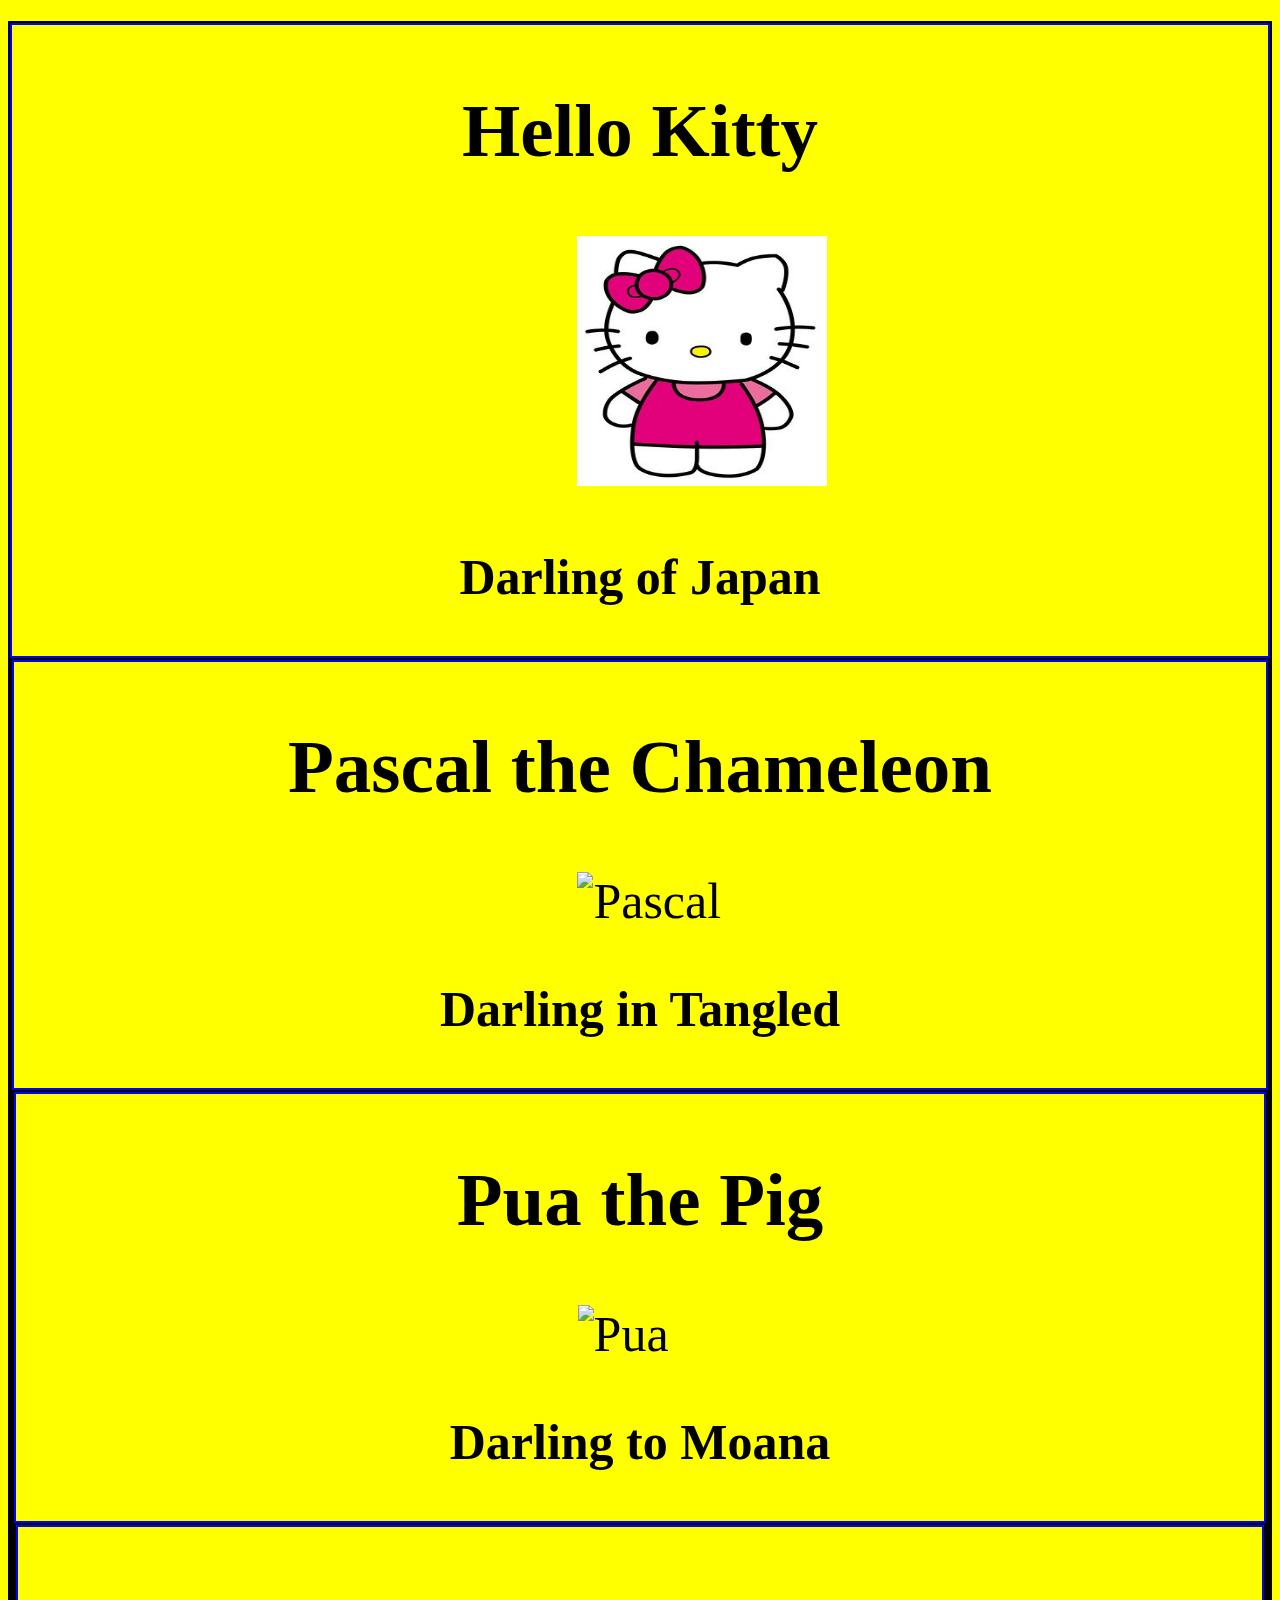
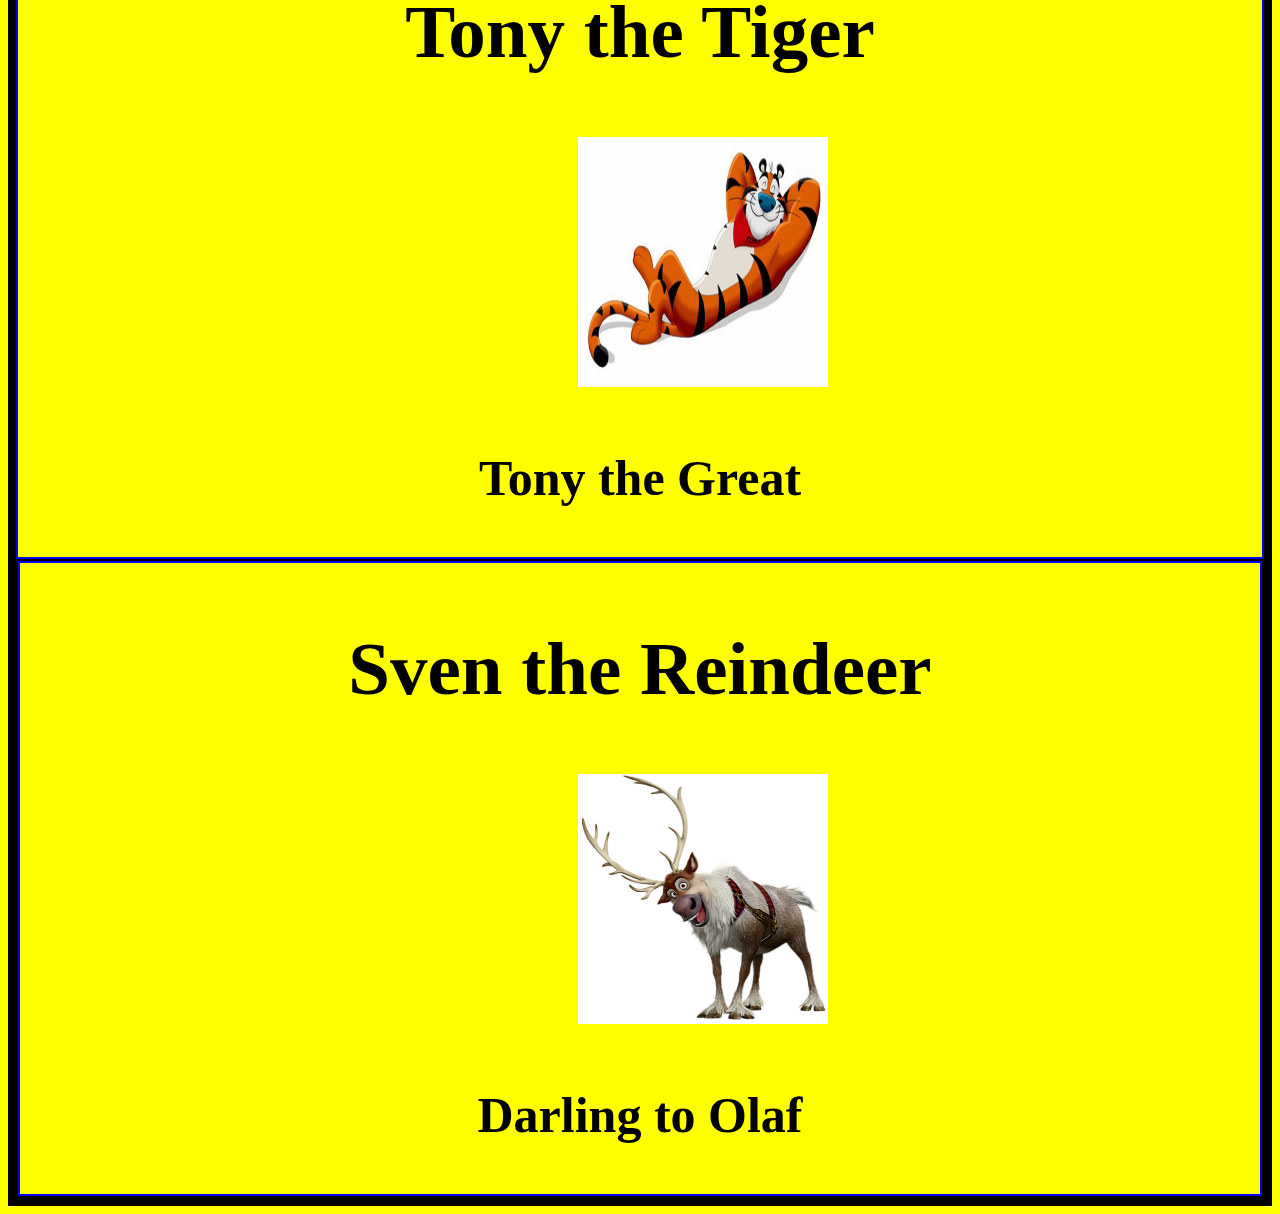
==== index.html @ bd9ccc57 "initial file structure" ====
<!DOCTYPE html>
<html lang="en">
<head>
	<meta charset="UTF-8">
	<title>Haunani's Pet Store</title>
	<link rel="stylesheet" href="styles.css">
</head>
<body>
	<h1 id="store-name"></h1>

	<div id="all-pets">
		<div class="individual-pet">

			<h2 style="text-align: center">Hello Kitty</h2>
			<img class="PetPic" src="./Hk.jpg">
			<b><p style="text-align: center">Darling of Japan</p></b>
		</div>
		<div>
		<div class="individual-pet">
			<h2 style="text-align: center">Pascal the Chameleon</h2>
			<img class="PetPic" src="https://vignette2.wikia.nocookie.net/disney/images/9/94/Pascal.jpg/revision/latest/scale-to-width-down/516?cb=20150209052028" alt="Pascal">
			<b><p style="text-align: center">Darling in Tangled</p></b>
		</div>
		<div>
		<div class="individual-pet">
			<h2 style="text-align: center">Pua the Pig</h2>
			<img class="PetPic" src="./Pua the pig.jpg" alt="Pua">
			<b><p style="text-align: center">Darling to Moana</p></b>
		</div>
		<div>
		<div class="individual-pet">
			<h2 style="text-align: center">Tony the Tiger</h2>
			<img class="PetPic" src="./tony-the-tiger.jpg" alt="Tony">
			<b><p style="text-align: center">Tony the Great</p></b>
		</div>
		<div>
		<div class="individual-pet">
			<h2 style="text-align: center">Sven the Reindeer</h2>
			<img class="PetPic" src="./Sven.png" alt="Sven">
			<b><p style="text-align: center">Darling to Olaf</p></b>
		</div>

		
	</div>

	</body>
</html>
---- styles.css ----
body{
	background-color: yellow;	
}
div{
	background-color: orange;
	border: 2px solid black;
}

#store-name{
	background-color: limegreen;
}

.individual-pet{
	background-color: yellow;
	border: 2px solid blue;
	width:auto;
	font-size: 50px;

}

.PetPic {
	height: 250px;
	width: 250px;
	margin-left: 45%;
	margin-right: auto;
}
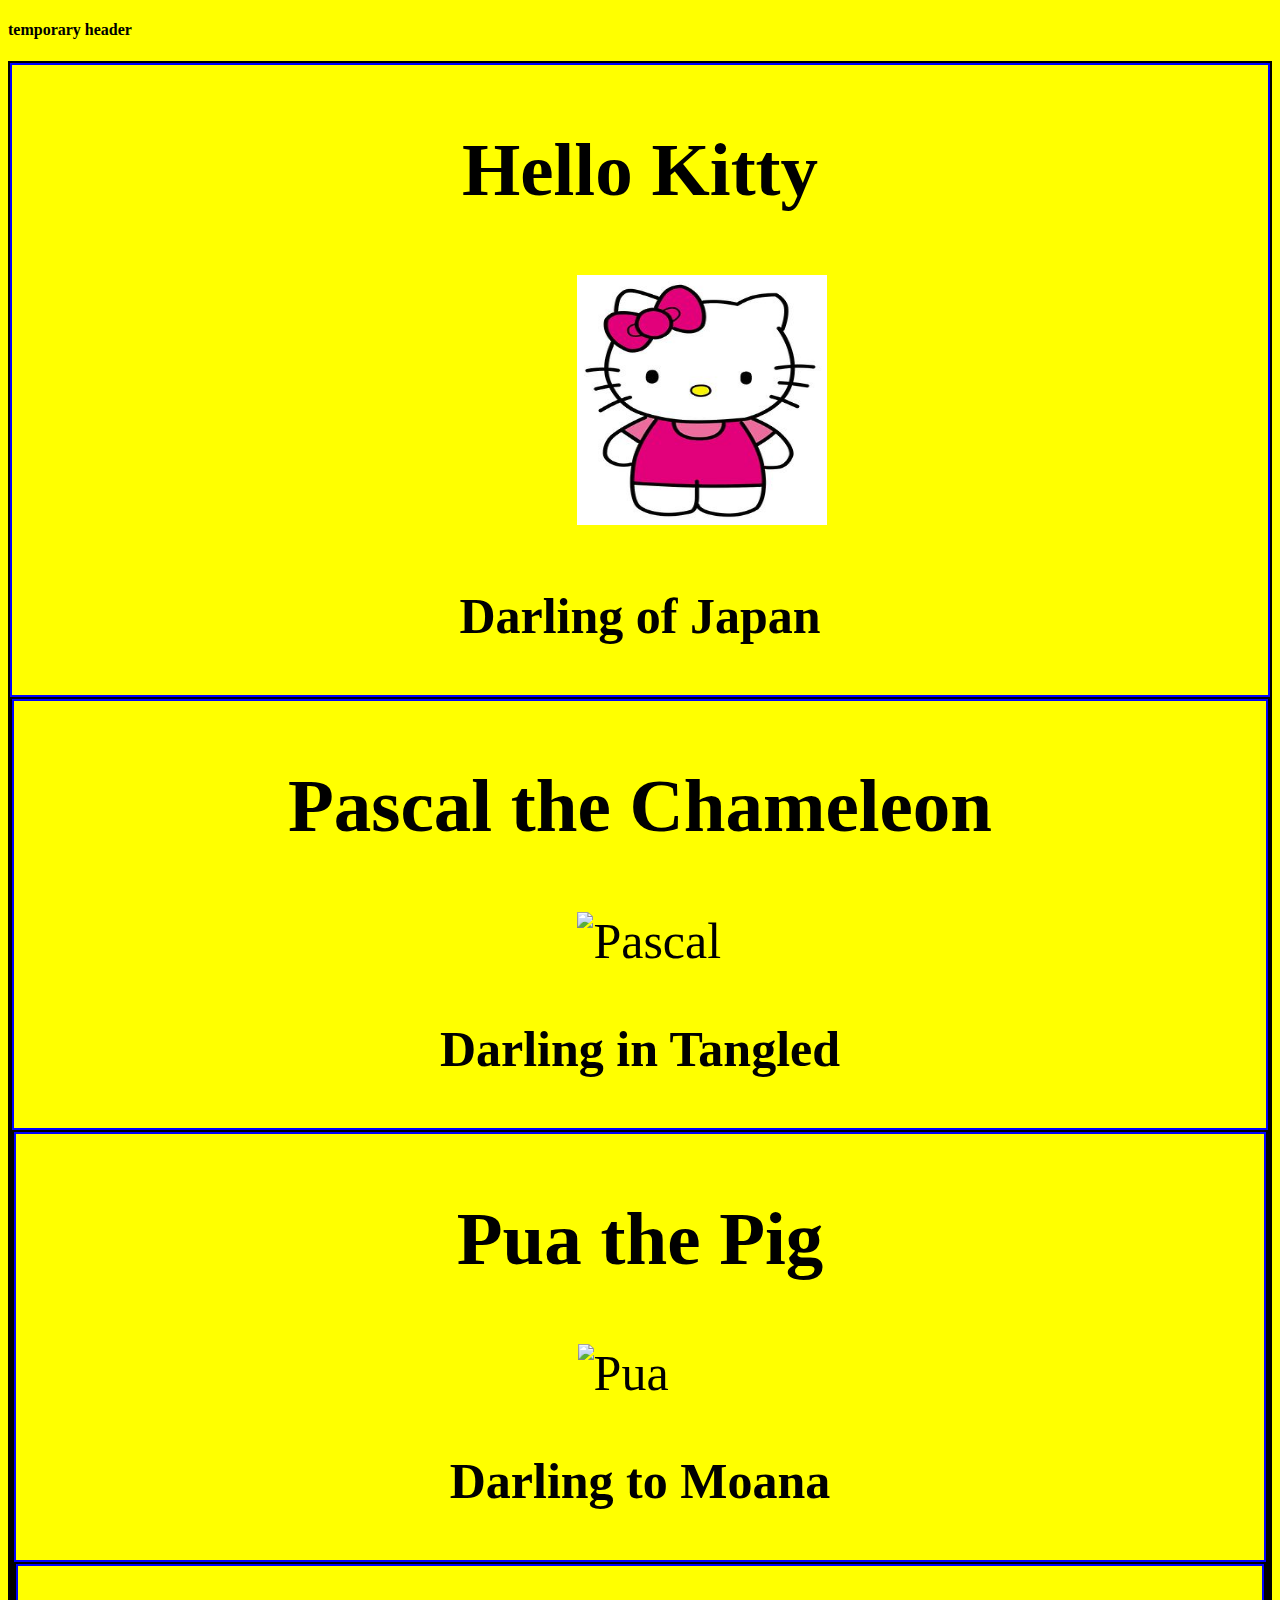
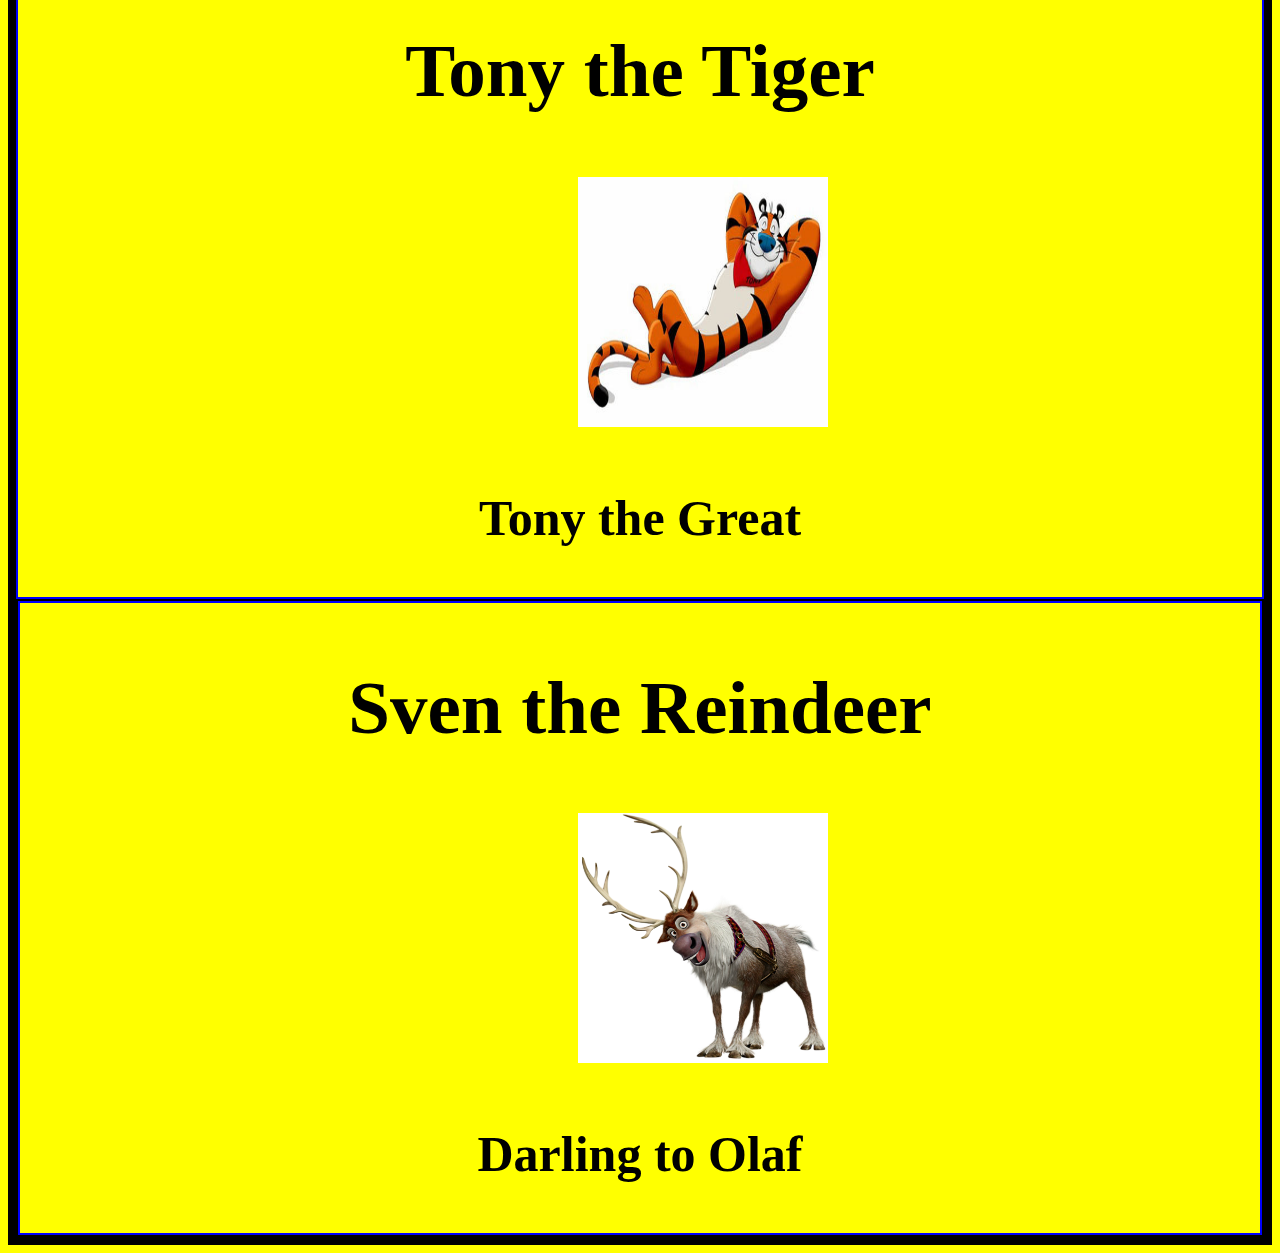
==== commit 1fb6b20b: "adding additional header" ====
--- a/index.html
+++ b/index.html
@@ -6,6 +6,7 @@
 	<link rel="stylesheet" href="styles.css">
 </head>
 <body>
+	<h4>temporary header</h4>
 	<h1 id="store-name"></h1>
 
 	<div id="all-pets">
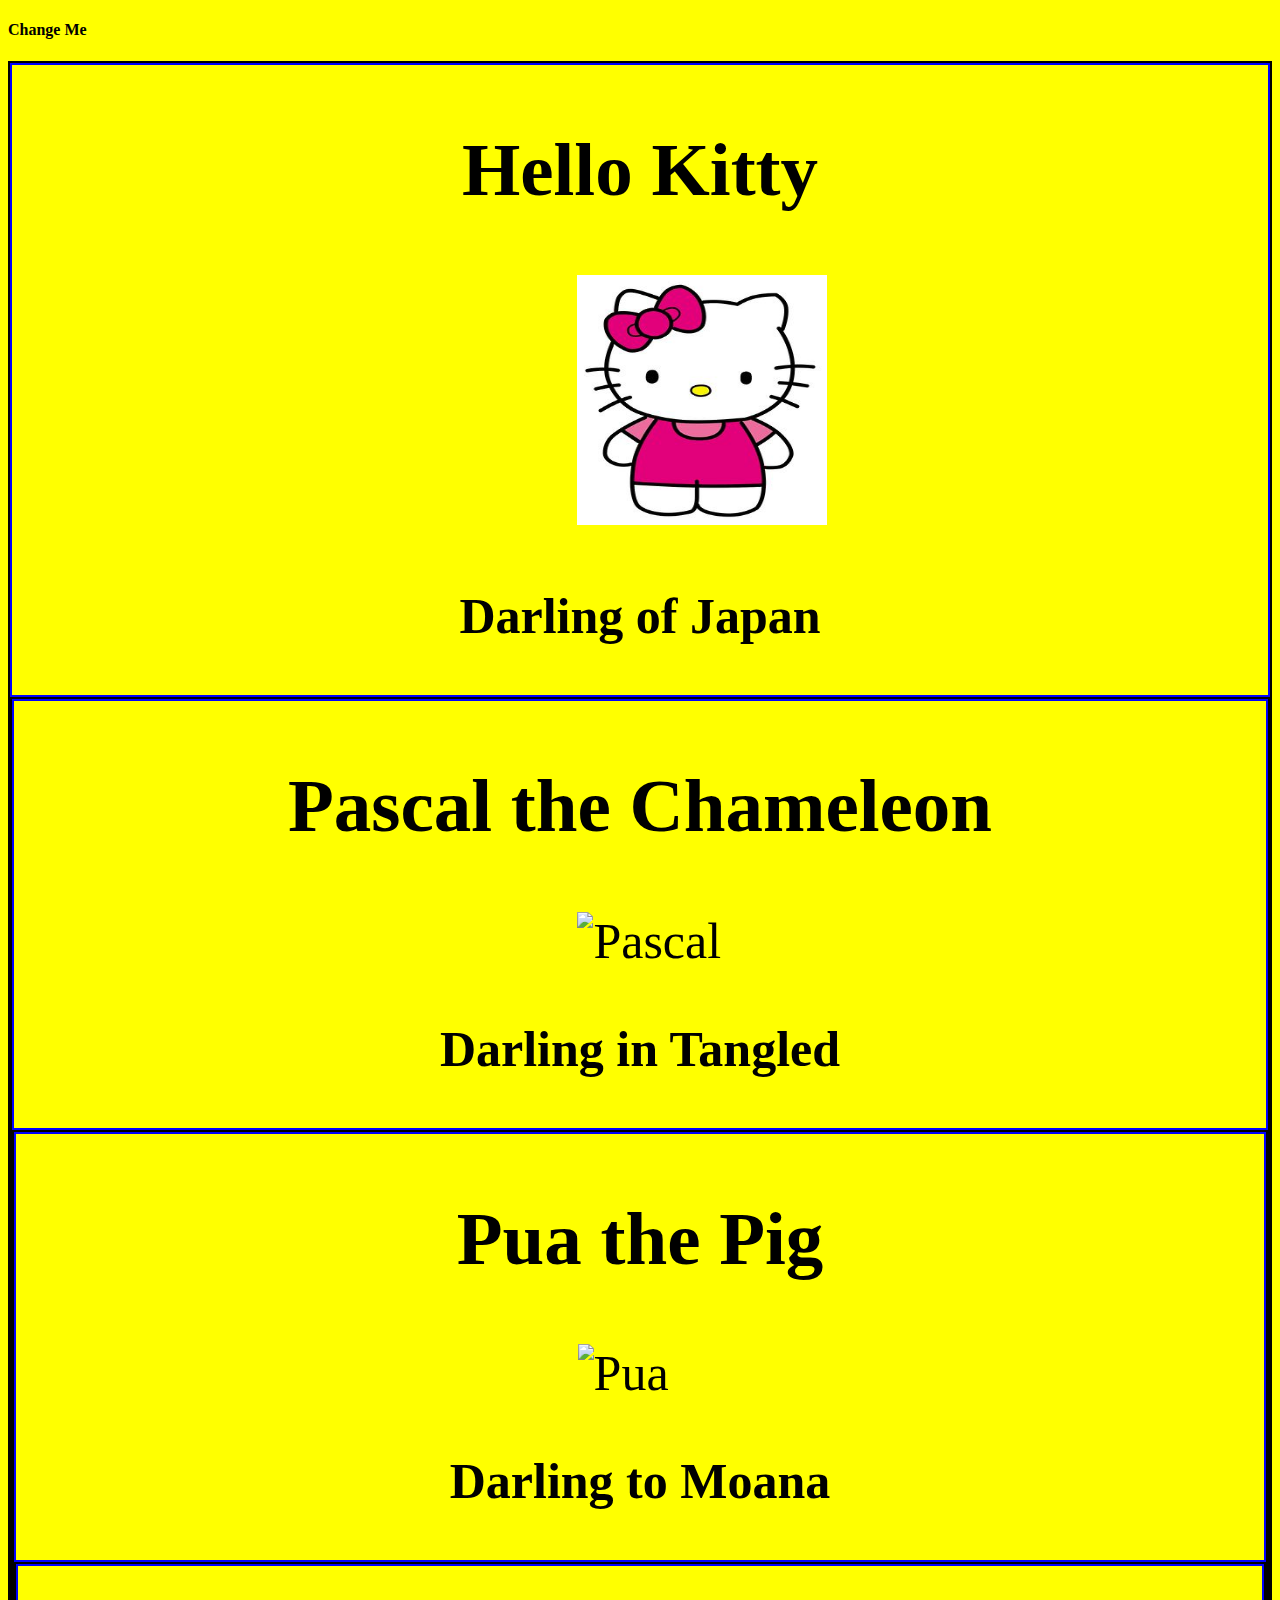
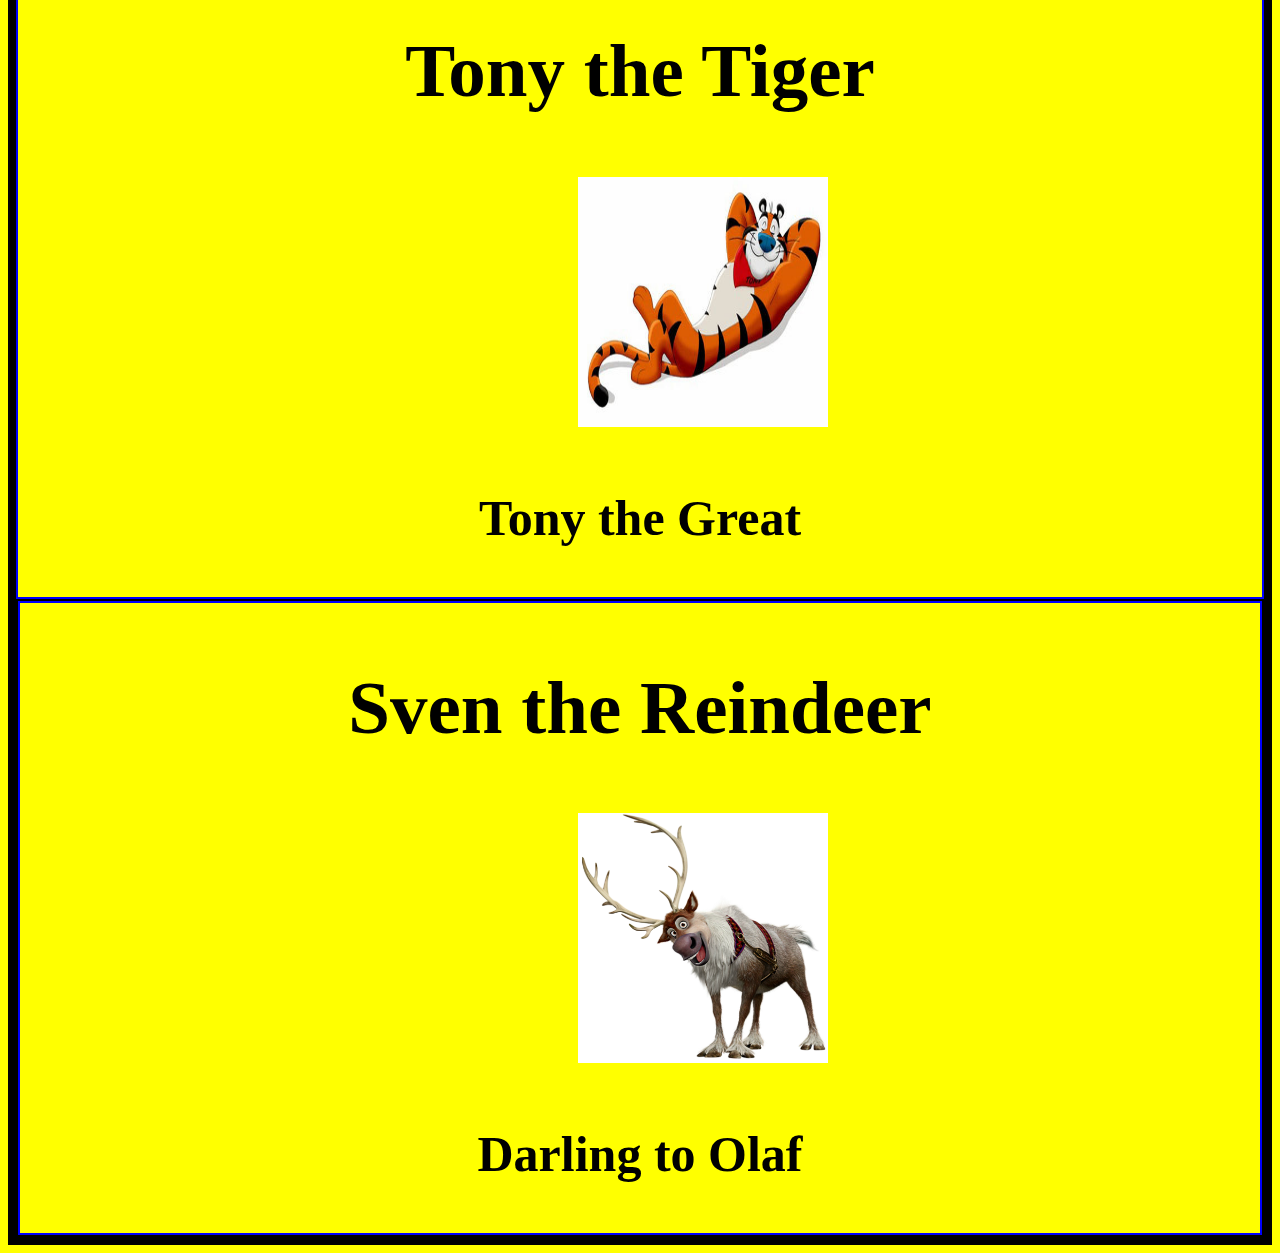
==== commit 2ea2a608: "changed header name" ====
--- a/index.html
+++ b/index.html
@@ -6,7 +6,7 @@
 	<link rel="stylesheet" href="styles.css">
 </head>
 <body>
-	<h4>temporary header</h4>
+	<h4>Change Me</h4>
 	<h1 id="store-name"></h1>
 
 	<div id="all-pets">
